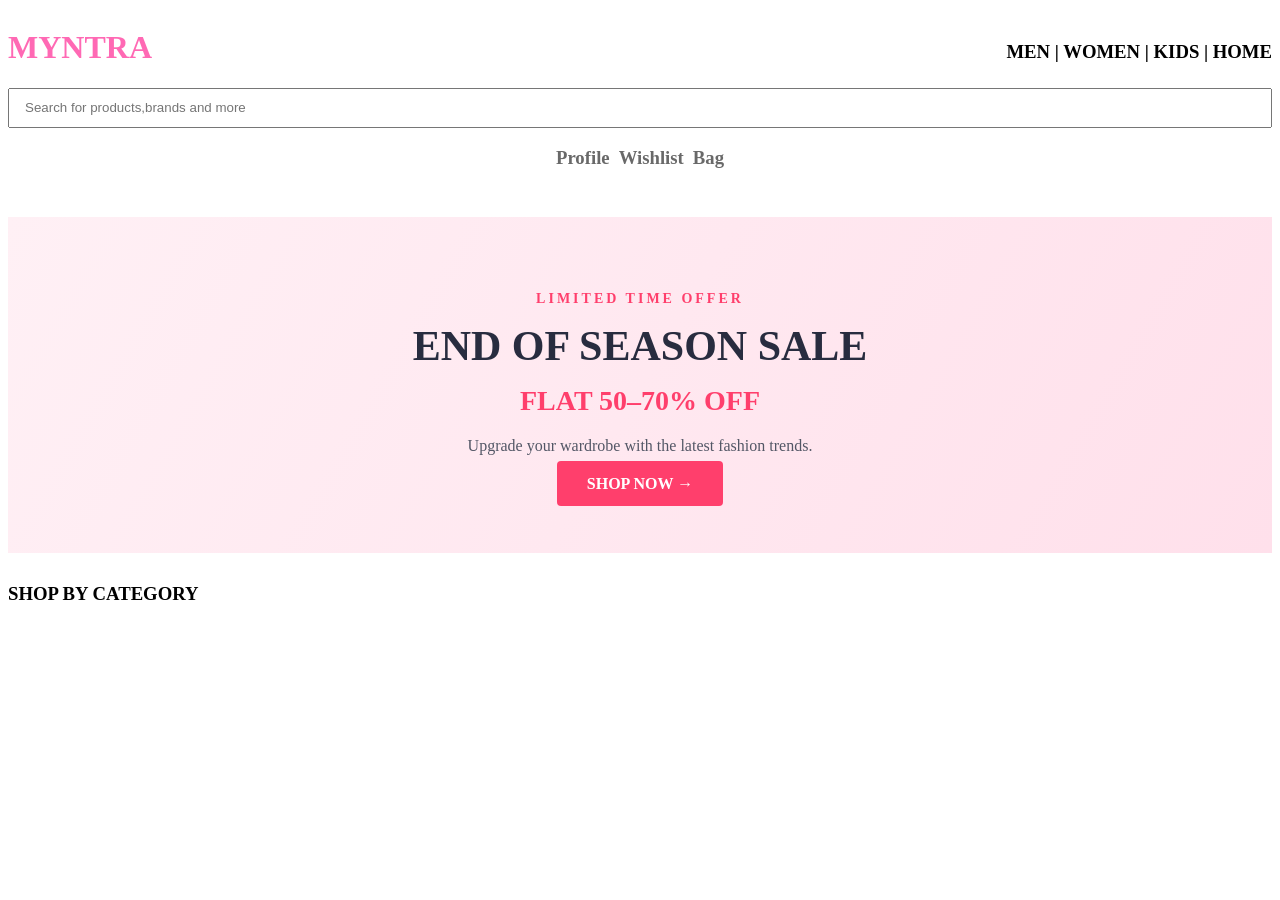
==== index.html @ 0df2509c "Add Myntra clone files" ====
<!DOCTYPE html>
<html lang="en">
<head>
    <meta charset="UTF-8">
    <meta name="viewport" content="width=device-width, initial-scale=1.0">
    <title>Myntra-i-clone</title>
    <link rel="stylesheet" href="style.css">
</head>
<body>
    <header>
        <div class="navbar">
            <h1 id="myntra">MYNTRA</h1>
      
            <nav>
                <h3>MEN | WOMEN | KIDS | HOME </h3>
            </nav>
        </div>
        
       

        <div class="search">
            <input type="text" placeholder="Search for products,brands and more">
        </div>

        <div class="profile">
            <h3>Profile</h3>
            <h3>Wishlist</h3>
            <h3>Bag</h3>
        </div>

    </header>
    <section class="sale-banner">
    <p class="sale-tag">LIMITED TIME OFFER</p>

    <h2>END OF SEASON SALE</h2>

    <h3>FLAT 50–70% OFF</h3>

    <p class="sale-description">
        Upgrade your wardrobe with the latest fashion trends.
    </p>

    <a href="#" class="shop-btn">SHOP NOW →</a>
    
  
    </section>
      <div class="shop-by-cat">
        <h3>SHOP BY CATEGORY</h3>
    </div>
</body>
</html>
---- style.css ----
#myntra{
    color:hotpink;
}
.navbar{
    display: flex;
    justify-content:space-between ;
   
    align-items: baseline;
}
.search {
    width: 100%;
    max-width: 100%;
    box-sizing: border-box;
    margin-top: 0px;
    
}

.search input {
    width: 100%;
    height:40px;
    box-sizing: border-box;
    padding:12px 15px;
}
.profile{
    display: flex;
    justify-content:center;
    align-items: center;
    gap:9px;
    margin-top: 0px;
    color: dimgrey;
}
.sale-banner {
    background: linear-gradient(120deg, #fff0f5, #ffe0eb);
    text-align: center;
    padding: 60px 20px;
    margin: 30px 0;
    box-sizing: border-box;
}

.sale-tag {
    color: #ff3f6c;
    font-size: 14px;
    font-weight: bold;
    letter-spacing: 3px;
}

.sale-banner h2 {
    color: #282c3f;
    font-size: 42px;
    margin: 15px 0;
}

.sale-banner h3 {
    color: #ff3f6c;
    font-size: 28px;
    margin: 10px 0;
}

.sale-description {
    color: #535766;
    font-size: 16px;
    margin: 20px 0;
}

.shop-btn {
    
    background-color: #ff3f6c;
    color: white;
    text-decoration: none;
    padding: 14px 30px;
    margin-top: 10px;
    font-weight: bold;
    border-radius: 4px;
}

.shop-btn:hover {
    background-color: #e8325c;
}
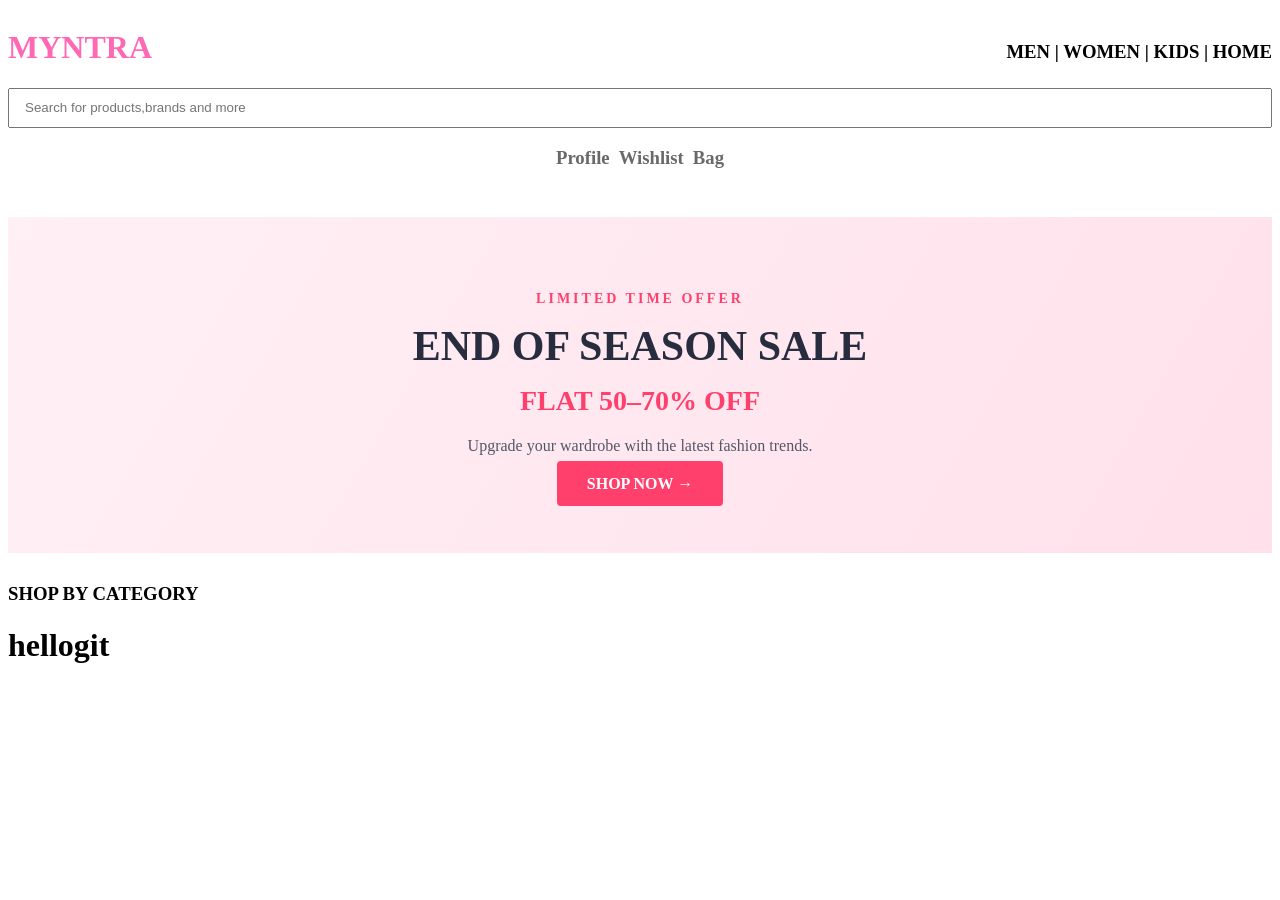
==== commit c6f46bf6: "Updated MYntra website" ====
--- a/index.html
+++ b/index.html
@@ -47,5 +47,6 @@
       <div class="shop-by-cat">
         <h3>SHOP BY CATEGORY</h3>
     </div>
+    <h1> hellogit </h1>
 </body>
 </html>
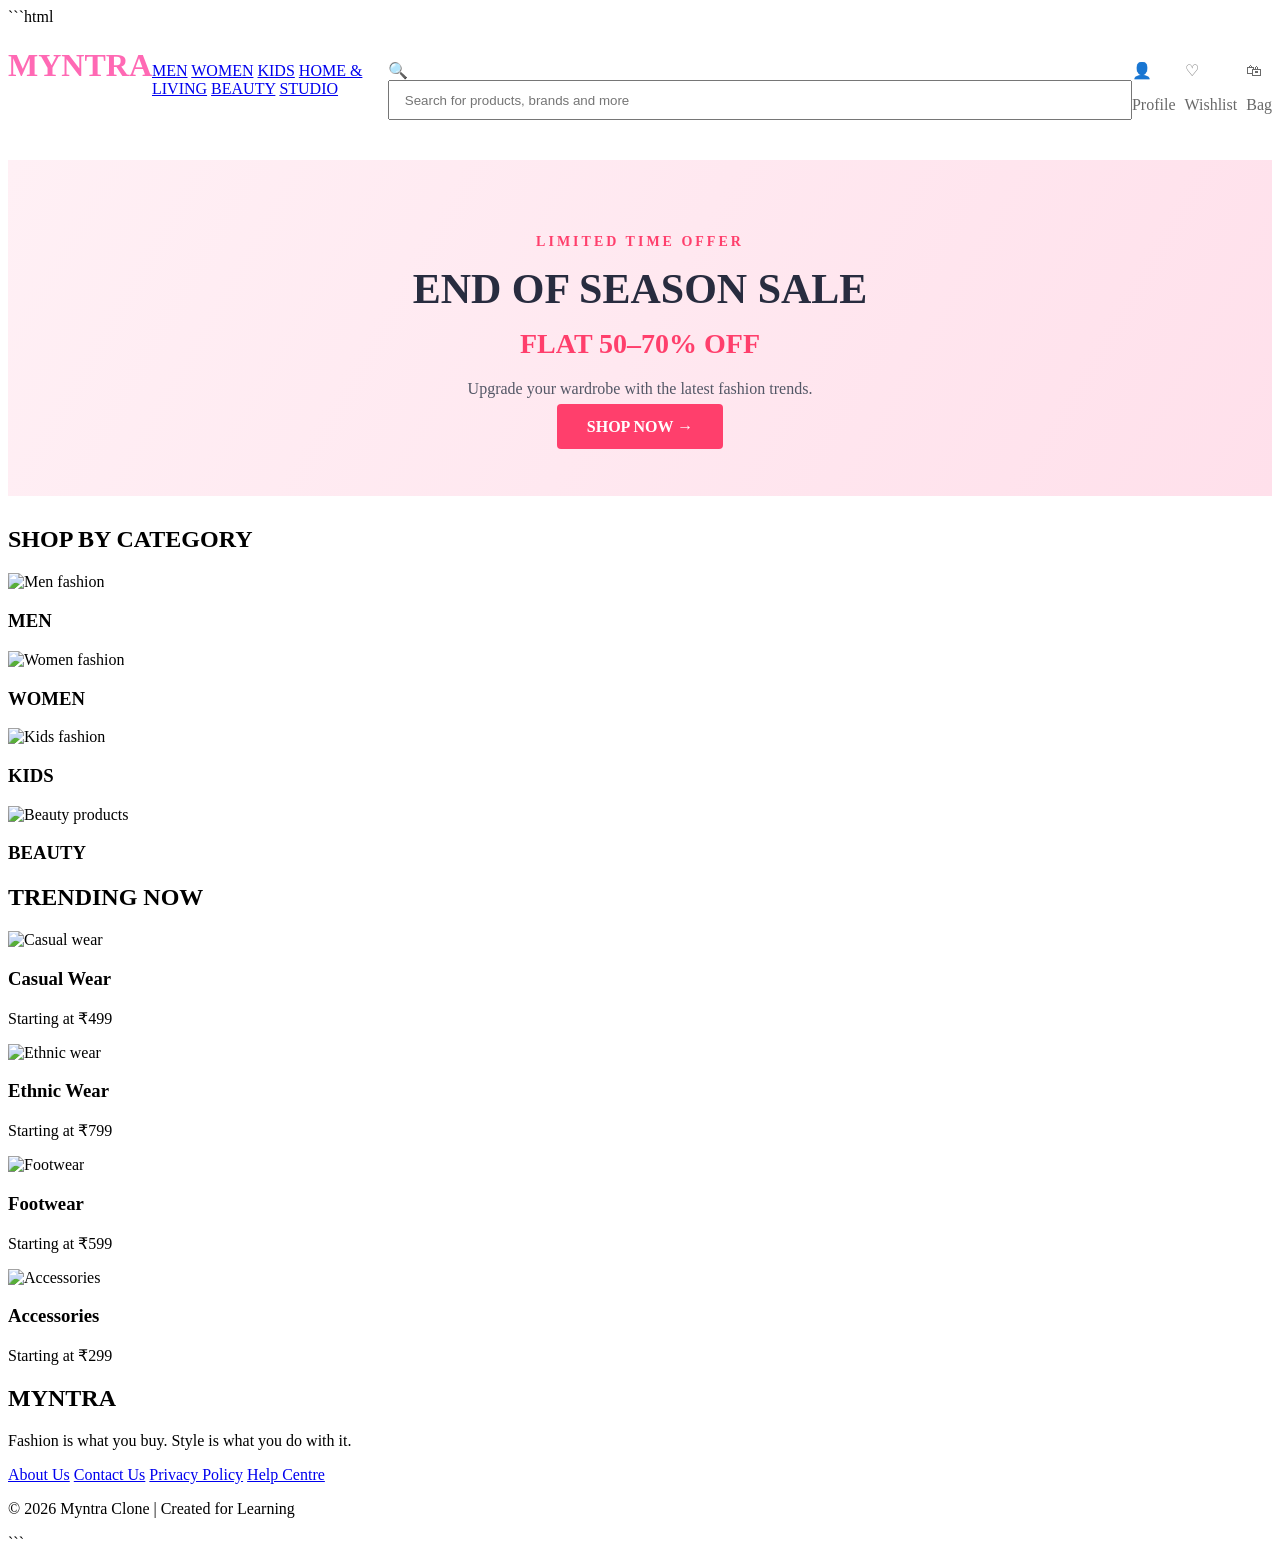
==== commit 0d4fc3ad: "Update Myntra homepage" ====
--- a/index.html
+++ b/index.html
@@ -1,52 +1,171 @@
+```html
 <!DOCTYPE html>
 <html lang="en">
 <head>
     <meta charset="UTF-8">
     <meta name="viewport" content="width=device-width, initial-scale=1.0">
-    <title>Myntra-i-clone</title>
+
+    <title>Myntra - Fashion Clone</title>
+
     <link rel="stylesheet" href="style.css">
 </head>
+
 <body>
+
+    <!-- NAVBAR -->
     <header>
         <div class="navbar">
+
             <h1 id="myntra">MYNTRA</h1>
-      
+
             <nav>
-                <h3>MEN | WOMEN | KIDS | HOME </h3>
+                <a href="#">MEN</a>
+                <a href="#">WOMEN</a>
+                <a href="#">KIDS</a>
+                <a href="#">HOME & LIVING</a>
+                <a href="#">BEAUTY</a>
+                <a href="#">STUDIO</a>
             </nav>
+
+            <!-- SEARCH BAR -->
+            <div class="search">
+                <span>🔍</span>
+                <input type="text"
+                placeholder="Search for products, brands and more">
+            </div>
+
+            <!-- PROFILE SECTION -->
+            <div class="profile">
+
+                <div class="profile-item">
+                    <span>👤</span>
+                    <p>Profile</p>
+                </div>
+
+                <div class="profile-item">
+                    <span>♡</span>
+                    <p>Wishlist</p>
+                </div>
+
+                <div class="profile-item">
+                    <span>🛍</span>
+                    <p>Bag</p>
+                </div>
+
+            </div>
+
         </div>
-        
-       
+    </header>
 
-        <div class="search">
-            <input type="text" placeholder="Search for products,brands and more">
+
+    <!-- SALE BANNER -->
+    <section class="sale-banner">
+
+        <p class="sale-tag">LIMITED TIME OFFER</p>
+
+        <h2>END OF SEASON SALE</h2>
+
+        <h3>FLAT 50–70% OFF</h3>
+
+        <p class="sale-description">
+            Upgrade your wardrobe with the latest fashion trends.
+        </p>
+
+        <a href="#categories" class="shop-btn">
+            SHOP NOW →
+        </a>
+
+    </section>
+
+
+    <!-- SHOP BY CATEGORY -->
+    <section class="categories" id="categories">
+
+        <h2>SHOP BY CATEGORY</h2>
+
+        <div class="category-container">
+
+            <div class="category">
+                <img src="https://placehold.co/300x350/f2d5d5/333?text=MEN" alt="Men fashion">
+                <h3>MEN</h3>
+            </div>
+
+            <div class="category">
+                <img src="https://placehold.co/300x350/e8d9ed/333?text=WOMEN" alt="Women fashion">
+                <h3>WOMEN</h3>
+            </div>
+
+            <div class="category">
+                <img src="https://placehold.co/300x350/d9e9e9/333?text=KIDS" alt="Kids fashion">
+                <h3>KIDS</h3>
+            </div>
+
+            <div class="category">
+                <img src="https://placehold.co/300x350/f3e4ca/333?text=BEAUTY" alt="Beauty products">
+                <h3>BEAUTY</h3>
+            </div>
+
         </div>
 
-        <div class="profile">
-            <h3>Profile</h3>
-            <h3>Wishlist</h3>
-            <h3>Bag</h3>
+    </section>
+
+
+    <!-- TRENDING PRODUCTS -->
+    <section class="trending">
+
+        <h2>TRENDING NOW</h2>
+
+        <div class="product-container">
+
+            <div class="product">
+                <img src="https://placehold.co/250x300/f2e1df/333?text=Casual+Wear" alt="Casual wear">
+                <h3>Casual Wear</h3>
+                <p>Starting at ₹499</p>
+            </div>
+
+            <div class="product">
+                <img src="https://placehold.co/250x300/e4e1ed/333?text=Ethnic+Wear" alt="Ethnic wear">
+                <h3>Ethnic Wear</h3>
+                <p>Starting at ₹799</p>
+            </div>
+
+            <div class="product">
+                <img src="https://placehold.co/250x300/dce9e7/333?text=Footwear" alt="Footwear">
+                <h3>Footwear</h3>
+                <p>Starting at ₹599</p>
+            </div>
+
+            <div class="product">
+                <img src="https://placehold.co/250x300/f1e8d6/333?text=Accessories" alt="Accessories">
+                <h3>Accessories</h3>
+                <p>Starting at ₹299</p>
+            </div>
+
         </div>
 
-    </header>
-    <section class="sale-banner">
-    <p class="sale-tag">LIMITED TIME OFFER</p>
+    </section>
 
-    <h2>END OF SEASON SALE</h2>
 
-    <h3>FLAT 50–70% OFF</h3>
+    <!-- FOOTER -->
+    <footer>
 
-    <p class="sale-description">
-        Upgrade your wardrobe with the latest fashion trends.
-    </p>
+        <h2>MYNTRA</h2>
 
-    <a href="#" class="shop-btn">SHOP NOW →</a>
-    
-  
-    </section>
-      <div class="shop-by-cat">
-        <h3>SHOP BY CATEGORY</h3>
-    </div>
-    <h1> hellogit </h1>
+        <p>Fashion is what you buy. Style is what you do with it.</p>
+
+        <div class="footer-links">
+            <a href="#">About Us</a>
+            <a href="#">Contact Us</a>
+            <a href="#">Privacy Policy</a>
+            <a href="#">Help Centre</a>
+        </div>
+
+        <p class="copyright">
+            © 2026 Myntra Clone | Created for Learning
+        </p>
+
+    </footer>
+
 </body>
-</html>+</html>
+```
